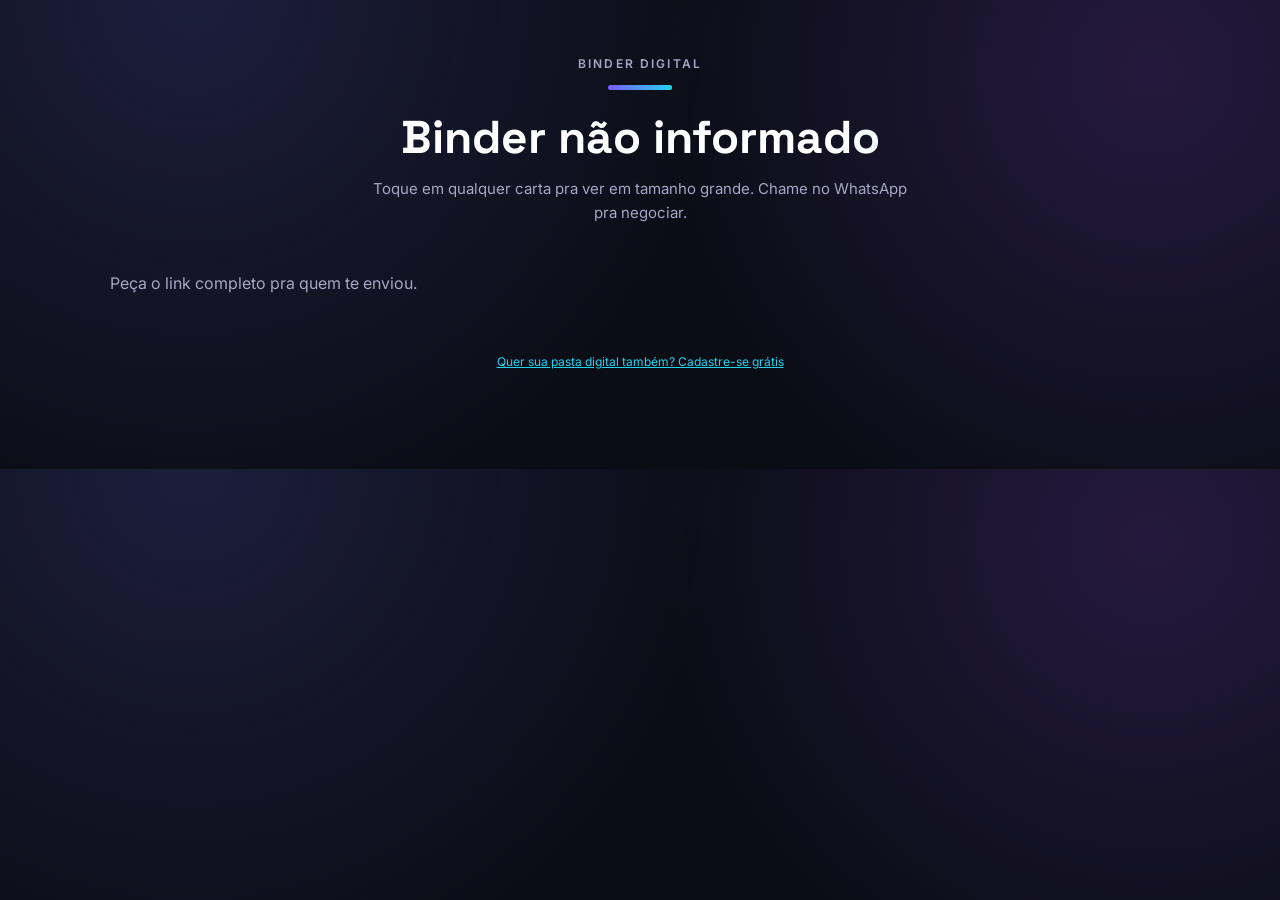
==== docs/binder.html @ ebbb9773 "Initial commit: LetsTradeTCG Binder V2 Site estatico (HTML/CSS/JS) com backend Supabase, publicado v" ====
<!DOCTYPE html>
<html lang="pt-BR">
<head>
<meta charset="UTF-8">
<meta name="viewport" content="width=device-width, initial-scale=1.0">
<title>Binder — LetsTradeTCG</title>
<meta name="description" content="Pasta digital de cartas Pokémon TCG para venda e troca.">

<link rel="preconnect" href="https://fonts.googleapis.com">
<link href="https://fonts.googleapis.com/css2?family=Space+Grotesk:wght@500;600;700&family=Inter:wght@400;500;600;700&display=swap" rel="stylesheet">
<link rel="stylesheet" href="assets/holo.css">
</head>
<body>

<header>
  <div class="eyebrow" id="ownerLine">Binder digital</div>
  <div class="holo-bar"></div>
  <h1 class="display" id="binderTitle">Carregando…</h1>
  <p>Toque em qualquer carta pra ver em tamanho grande. Chame no WhatsApp pra negociar.</p>
</header>

<div class="wrap">
  <div class="grid" id="grid"></div>
</div>

<footer>
  <span id="footerMsg"></span><br>
  <a href="index.html">Quer sua pasta digital também? Cadastre-se grátis</a>
</footer>

<a class="wa-float" id="waFloat" href="#" target="_blank" rel="noopener" style="display:none;">
  <svg viewBox="0 0 32 32" fill="currentColor"><path d="M16.001 3C9.373 3 4 8.373 4 15c0 2.386.653 4.618 1.789 6.532L4 29l7.65-1.752A11.94 11.94 0 0 0 16.001 27C22.628 27 28 21.627 28 15S22.628 3 16.001 3Zm0 21.818c-1.98 0-3.883-.516-5.547-1.492l-.398-.234-4.542 1.04 1.06-4.428-.26-.406A9.77 9.77 0 0 1 5.182 15c0-5.968 4.85-10.818 10.819-10.818S26.818 9.032 26.818 15 21.968 24.818 16.001 24.818Zm5.98-8.15c-.328-.164-1.94-.957-2.24-1.066-.3-.11-.518-.164-.737.164-.219.328-.845 1.066-1.037 1.285-.191.219-.383.246-.71.082-.328-.164-1.386-.51-2.64-1.628-.976-.87-1.635-1.945-1.826-2.273-.191-.328-.02-.505.144-.668.148-.147.328-.383.492-.574.164-.191.219-.328.328-.547.11-.219.055-.41-.027-.574-.082-.164-.737-1.777-1.01-2.434-.266-.64-.537-.553-.737-.563l-.628-.011c-.219 0-.574.082-.874.41-.3.328-1.146 1.12-1.146 2.73 0 1.61 1.174 3.166 1.337 3.385.164.219 2.31 3.527 5.598 4.945.782.338 1.393.54 1.869.69.785.25 1.5.215 2.065.13.63-.094 1.94-.793 2.213-1.558.273-.766.273-1.422.191-1.559-.082-.137-.3-.219-.628-.383Z"/></svg>
  Chamar no WhatsApp
</a>

<div class="lightbox" id="lightbox">
  <button class="lightbox-close" id="lbClose">✕</button>
  <button class="lightbox-nav prev" id="lbPrev">‹</button>
  <img id="lbImg" src="" alt="">
  <button class="lightbox-nav next" id="lbNext">›</button>
  <div class="lightbox-num" id="lbNum"></div>
</div>

<script src="https://cdn.jsdelivr.net/npm/@supabase/supabase-js@2"></script>
<script src="assets/supabase-config.js"></script>
<script>
  const binderId = new URLSearchParams(location.search).get("b");
  const grid = document.getElementById("grid");
  let cardUrls = [];

  async function load(){
    if(!binderId){
      document.getElementById("binderTitle").textContent = "Binder não informado";
      grid.innerHTML = `<p style="grid-column:1/-1; color:var(--ink-dim);">Peça o link completo pra quem te enviou.</p>`;
      return;
    }

    const { data: binder } = await supabaseClient
      .from("binders")
      .select("id, name, views, user_id, profiles(nickname, whatsapp, state)")
      .eq("id", binderId).maybeSingle();

    if(!binder){
      document.getElementById("binderTitle").textContent = "Binder não encontrado";
      grid.innerHTML = `<p style="grid-column:1/-1; color:var(--ink-dim);">Esse binder não existe ou foi removido.</p>`;
      return;
    }

    const owner = binder.profiles;
    document.title = `${binder.name} — LetsTradeTCG`;
    document.getElementById("binderTitle").textContent = binder.name;
    document.getElementById("ownerLine").textContent =
      `Binder de ${owner?.nickname ?? "?"}${owner?.state ? " · " + owner.state : ""}`;
    document.getElementById("footerMsg").textContent = `${binder.views + 1} visitas neste binder 🃏`;

    if(owner?.whatsapp){
      const wa = document.getElementById("waFloat");
      wa.href = `https://wa.me/${owner.whatsapp}?text=${encodeURIComponent("Olá! Vi seu binder \"" + binder.name + "\" e tenho interesse 🃏")}`;
      wa.style.display = "flex";
    }

    // conta a visita
    supabaseClient.rpc("increment_binder_views", { binder_id: binderId });

    const { data: cards } = await supabaseClient
      .from("cards").select("*").eq("binder_id", binderId)
      .order("created_at", { ascending:true });

    if(!cards || !cards.length){
      grid.innerHTML = `<p style="grid-column:1/-1; color:var(--ink-dim); text-align:center;">Esse binder ainda não tem cartas.</p>`;
      return;
    }

    grid.innerHTML = "";
    cards.forEach((c, i) => {
      const url = supabaseClient.storage.from(BUCKET).getPublicUrl(c.image_path).data.publicUrl;
      cardUrls.push(url);
      const flags = [c.for_trade && "Troca", c.for_sale && "Venda"].filter(Boolean);
      const el = document.createElement("div");
      el.className = "card";
      el.dataset.index = i;
      el.innerHTML = `
        <span class="num">#${String(i+1).padStart(2,"0")}</span>
        <span class="cond">${c.condition || "—"}</span>
        <img src="${url}" alt="Carta ${i+1}" loading="lazy">
        <div class="holo-sheen"></div>
        <div class="tag">
          <span class="flags">${flags.map(f => `<span>${f}</span>`).join("")}</span>
          <span class="price">${c.price ? "R$ " + c.price : "Consulte"}</span>
        </div>
      `;
      grid.appendChild(el);
    });
  }

  // Lightbox
  const lb = document.getElementById("lightbox");
  const lbImg = document.getElementById("lbImg");
  const lbNum = document.getElementById("lbNum");
  let current = 0;

  function openLB(i){
    current = i;
    lbImg.src = cardUrls[i];
    lbNum.textContent = `${String(i+1).padStart(2,"0")} / ${String(cardUrls.length).padStart(2,"0")}`;
    lb.classList.add("open");
  }
  function step(d){
    current = ((current + d) % cardUrls.length + cardUrls.length) % cardUrls.length;
    openLB(current);
  }

  grid.addEventListener("click", e => {
    const card = e.target.closest(".card");
    if(card) openLB(Number(card.dataset.index));
  });
  document.getElementById("lbClose").onclick = () => lb.classList.remove("open");
  document.getElementById("lbPrev").onclick = () => step(-1);
  document.getElementById("lbNext").onclick = () => step(1);
  lb.addEventListener("click", e => { if(e.target === lb) lb.classList.remove("open"); });
  document.addEventListener("keydown", e => {
    if(!lb.classList.contains("open")) return;
    if(e.key === "Escape") lb.classList.remove("open");
    if(e.key === "ArrowLeft") step(-1);
    if(e.key === "ArrowRight") step(1);
  });

  load();
</script>

</body>
</html>
---- docs/assets/holo.css ----
:root{
  --bg: #0b0d16;
  --bg-panel: #12162447;
  --ink: #f3f1ff;
  --ink-dim: #a7a6c4;
  --holo-1: #7c5cff;
  --holo-2: #22d3ee;
  --holo-3: #f472b6;
  --holo-4: #facc15;
  --line: #2a2c42;
  --whatsapp: #25D366;
  --danger: #f47272;
}

*{ box-sizing:border-box; }
html{ scroll-behavior:smooth; }

body{
  margin:0;
  background:
    radial-gradient(circle at 15% 0%, #1b1f3a 0%, transparent 45%),
    radial-gradient(circle at 90% 15%, #241a3d 0%, transparent 40%),
    var(--bg);
  color:var(--ink);
  font-family:'Inter', sans-serif;
  -webkit-font-smoothing:antialiased;
}

.display{ font-family:'Space Grotesk', sans-serif; }
a{ color:var(--holo-2); }

/* ---------- HEADER / HERO ---------- */
header{
  padding:56px 20px 32px;
  text-align:center;
}
.holo-bar{
  width:64px; height:5px; margin:0 auto 22px; border-radius:99px;
  background:linear-gradient(90deg,var(--holo-1),var(--holo-2),var(--holo-3),var(--holo-4));
  background-size:300% 100%;
  animation:shift 5s linear infinite;
}
@keyframes shift{ to{ background-position:300% 0; } }
.eyebrow{
  font-size:12px; letter-spacing:.18em; text-transform:uppercase;
  color:var(--ink-dim); font-weight:600; margin-bottom:14px;
}
h1{
  font-size:clamp(28px, 6vw, 46px); line-height:1.1; margin:0 0 14px; font-weight:700;
  background:linear-gradient(100deg,#fff 30%, var(--holo-2) 55%, var(--holo-3) 75%, #fff 95%);
  -webkit-background-clip:text; background-clip:text; color:transparent;
  background-size:220% auto; animation:sheen 6s ease-in-out infinite;
}
@keyframes sheen{ 0%,100%{ background-position:0% 50%; } 50%{ background-position:100% 50%; } }
header p{ color:var(--ink-dim); max-width:560px; margin:0 auto; font-size:15px; line-height:1.6; }

/* ---------- GENERIC LAYOUT ---------- */
.wrap{ max-width:1100px; margin:0 auto; padding:0 20px; }
.center{ display:flex; align-items:center; justify-content:center; }

/* ---------- PANEL / FORM ---------- */
.panel{
  max-width:420px; margin:0 auto; background:var(--bg-panel);
  border:1px solid var(--line); border-radius:20px; padding:32px;
}
.panel.wide{ max-width:640px; }
.panel h2{ margin:0 0 4px; text-align:center; font-size:22px; }
.panel .sub{ text-align:center; color:var(--ink-dim); font-size:13px; margin-bottom:24px; }

.field{ margin-bottom:16px; text-align:left; }
.field label{ display:block; font-size:12px; color:var(--ink-dim); margin-bottom:6px; letter-spacing:.03em; }
.field input, .field select{
  width:100%; padding:12px 14px; border-radius:10px; border:1px solid var(--line);
  background:#0d101c; color:var(--ink); font-family:'Inter',sans-serif; font-size:14px;
}
.field input:focus, .field select:focus{ outline:2px solid var(--holo-2); outline-offset:1px; }
.field small{ display:block; margin-top:5px; color:var(--ink-dim); font-size:11px; }
.field-row{ display:flex; gap:12px; }
.field-row .field{ flex:1; }

.checkbox-row{ display:flex; gap:20px; margin-bottom:16px; }
.checkbox-row label{ display:flex; align-items:center; gap:8px; font-size:13px; color:var(--ink); cursor:pointer; }
.checkbox-row input{ width:16px; height:16px; }

.btn{
  display:inline-flex; align-items:center; justify-content:center; gap:8px;
  width:100%; padding:13px 18px; border-radius:10px; border:none; cursor:pointer;
  font-family:'Space Grotesk',sans-serif; font-weight:600; font-size:14px;
  background:linear-gradient(100deg,var(--holo-1),var(--holo-2)); color:#0b0d16;
  transition:transform .15s ease, opacity .15s ease;
}
.btn:hover{ transform:translateY(-1px); }
.btn:disabled{ opacity:.5; cursor:not-allowed; transform:none; }
.btn.secondary{ background:transparent; border:1px solid var(--line); color:var(--ink); }
.btn.small{ width:auto; padding:8px 16px; font-size:12px; }
.btn.danger{ background:var(--danger); color:#2b0b0b; }

.switcher{ text-align:center; margin-top:18px; font-size:13px; color:var(--ink-dim); }
.switcher a{ cursor:pointer; text-decoration:underline; }
.switcher-links{ display:flex; justify-content:space-between; margin-top:10px; font-size:12px; }

.msg{ font-size:13px; padding:10px 14px; border-radius:10px; margin-bottom:16px; display:none; }
.msg.show{ display:block; }
.msg.error{ background:#f4727222; color:#ff9c9c; border:1px solid #f4727255; }
.msg.ok{ background:#22d3ee22; color:#9be8f5; border:1px solid #22d3ee55; }

/* OTP code input */
.otp-input{
  letter-spacing:.5em; text-align:center; font-size:22px !important;
  font-family:'Space Grotesk',sans-serif; font-weight:600;
}

/* ---------- CAROUSEL ---------- */
.carousel-title{
  text-align:center; font-size:12px; letter-spacing:.14em; text-transform:uppercase;
  color:var(--ink-dim); margin:48px 0 16px;
}
.carousel{
  position:relative; max-width:760px; margin:0 auto 8px; height:220px;
  border-radius:18px; overflow:hidden; border:1px solid var(--line); background:var(--bg-panel);
}
.carousel-slide{
  position:absolute; inset:0; display:flex; align-items:center; gap:18px; padding:20px 24px;
  text-decoration:none; color:var(--ink); opacity:0; transition:opacity .6s ease; pointer-events:none;
}
.carousel-slide.active{ opacity:1; pointer-events:auto; }
.carousel-slide img{
  width:130px; height:174px; object-fit:cover; border-radius:12px; flex:none;
  box-shadow:0 10px 30px #0008;
}
.carousel-slide .info b{ font-family:'Space Grotesk',sans-serif; font-size:18px; display:block; margin-bottom:4px; }
.carousel-slide .info span{ color:var(--ink-dim); font-size:13px; }
.carousel-dots{ display:flex; justify-content:center; gap:6px; margin-bottom:40px; }
.carousel-dots .dot{ width:6px; height:6px; border-radius:50%; background:var(--line); }
.carousel-dots .dot.active{ background:var(--holo-2); }

/* ---------- SEARCH ---------- */
.search-box{ max-width:420px; margin:0 auto 60px; position:relative; }
.search-box input{
  width:100%; padding:14px 16px; border-radius:99px; border:1px solid var(--line);
  background:var(--bg-panel); color:var(--ink); font-size:14px;
}
.search-results{
  position:absolute; top:calc(100% + 8px); left:0; right:0; background:#12162acc;
  backdrop-filter:blur(10px); border:1px solid var(--line); border-radius:14px;
  overflow:hidden; z-index:5; display:none;
}
.search-results.show{ display:block; }
.search-results a{
  display:flex; justify-content:space-between; padding:12px 16px; text-decoration:none;
  color:var(--ink); font-size:13px; border-bottom:1px solid var(--line);
}
.search-results a:last-child{ border-bottom:none; }
.search-results a:hover{ background:#ffffff0a; }
.search-results .owner{ color:var(--ink-dim); }
.search-results .empty{ padding:14px 16px; color:var(--ink-dim); font-size:13px; }

/* ---------- NAVBAR (dashboard) ---------- */
.navbar{
  display:flex; align-items:center; justify-content:space-between;
  max-width:1300px; margin:0 auto; padding:20px 24px; font-family:'Space Grotesk',sans-serif;
}
.navbar .brand{ font-size:14px; color:var(--ink-dim); }
.navbar .user{ display:flex; align-items:center; gap:12px; font-size:13px; }
.navbar .user button{
  background:none; border:1px solid var(--line); color:var(--ink-dim);
  padding:7px 14px; border-radius:99px; cursor:pointer; font-family:inherit; font-size:12px;
}

/* ---------- DASHBOARD LAYOUT ---------- */
.dash{
  max-width:1300px; margin:0 auto; padding:0 24px 100px;
  display:flex; gap:32px; align-items:flex-start;
}
.dash-sidebar{
  flex:0 0 220px; position:sticky; top:24px; display:flex; flex-direction:column; gap:10px;
}
.add-binder-btn{
  display:flex; align-items:center; gap:10px; padding:14px; border-radius:14px;
  border:2px dashed var(--line); background:none; color:var(--ink); cursor:pointer;
  font-family:'Space Grotesk',sans-serif; font-size:13px; font-weight:600; text-align:left;
}
.add-binder-btn:hover{ border-color:var(--holo-2); color:var(--holo-2); }
.add-binder-btn .plus{
  width:26px; height:26px; border-radius:50%; background:var(--holo-2); color:#0b0d16;
  display:flex; align-items:center; justify-content:center; font-size:16px; flex:none;
}
.binder-list{ display:flex; flex-direction:column; gap:4px; margin-top:8px; }
.binder-list button{
  text-align:left; background:none; border:none; color:var(--ink-dim); cursor:pointer;
  padding:10px 12px; border-radius:10px; font-size:13px; font-family:'Inter',sans-serif;
}
.binder-list button.active{ background:var(--bg-panel); color:var(--ink); font-weight:600; }
.binder-list button:hover{ background:#ffffff08; }

.dash-main{ flex:1; min-width:0; }
.binder-heading{ text-align:center; margin-bottom:24px; }
.binder-heading h2{ font-size:26px; margin:0 0 6px; }
.binder-heading .share{ font-size:12px; color:var(--ink-dim); }
.binder-heading .share code{ color:var(--holo-2); }

.upload-trigger{
  display:flex; flex-direction:column; align-items:center; gap:8px;
  width:100%; padding:28px; border-radius:16px; border:2px dashed var(--line);
  background:none; color:var(--ink-dim); cursor:pointer; margin-bottom:28px;
  font-family:'Space Grotesk',sans-serif;
}
.upload-trigger .plus{
  width:38px; height:38px; border-radius:50%; background:var(--holo-2); color:#0b0d16;
  display:flex; align-items:center; justify-content:center; font-size:22px;
}
.upload-trigger.drag{ border-color:var(--holo-2); color:var(--holo-2); }

/* ---------- PENDING CARD FORM ---------- */
.pending-list{ display:flex; flex-direction:column; gap:16px; margin-bottom:32px; }
.pending-card{
  display:flex; gap:16px; background:var(--bg-panel); border:1px solid var(--line);
  border-radius:16px; padding:16px; flex-wrap:wrap;
}
.pending-card img{ width:100px; height:134px; object-fit:cover; border-radius:10px; flex:none; }
.pending-card .form-fields{ flex:1; min-width:220px; display:grid; grid-template-columns:1fr 1fr; gap:10px; }
.pending-card .form-fields .checkbox-row{ grid-column:1/-1; margin:4px 0 0; }
.pending-card .form-actions{ flex:none; display:flex; align-items:flex-end; }

/* ---------- CARD GRID ---------- */
.grid{ display:grid; grid-template-columns:repeat(2,1fr); gap:16px; }
@media(min-width:640px){ .grid{ grid-template-columns:repeat(3,1fr); gap:20px; } }
@media(min-width:960px){ .grid{ grid-template-columns:repeat(4,1fr); } }

.card{
  position:relative; border-radius:16px; overflow:hidden; background:var(--bg-panel);
  border:1px solid var(--line); cursor:pointer; isolation:isolate;
}
.card img{ display:block; width:100%; aspect-ratio:3/4; object-fit:cover; transition:transform .5s ease; }
.card:hover img{ transform:scale(1.06); }
.card .num, .card .cond{
  position:absolute; top:8px; z-index:2; background:#000a; backdrop-filter:blur(4px);
  color:#fff; font-family:'Space Grotesk',sans-serif; font-size:11px; font-weight:600;
  padding:4px 9px; border-radius:99px; letter-spacing:.03em;
}
.card .num{ left:8px; }
.card .cond{ right:8px; }
.card .del-btn{
  position:absolute; bottom:8px; right:8px; z-index:3; width:26px; height:26px; border-radius:50%;
  border:none; background:#000a; color:#fff; cursor:pointer; font-size:13px; line-height:1;
}
.card .del-btn:hover{ background:var(--danger); }
.holo-sheen{
  position:absolute; inset:0; z-index:1;
  background:linear-gradient(115deg, transparent 30%, #ffffff33 45%, var(--holo-2)22 50%, transparent 65%);
  background-size:250% 250%; background-position:-40% -40%; opacity:0;
  transition:opacity .4s ease, background-position .8s ease; pointer-events:none; mix-blend-mode:overlay;
}
.card:hover .holo-sheen{ opacity:1; background-position:140% 140%; }
.card .tag{
  position:absolute; bottom:0; left:0; right:0; z-index:2; padding:8px 10px 9px; font-size:11px;
  color:#fff; background:linear-gradient(to top, #000c, transparent); display:flex;
  align-items:center; justify-content:space-between; font-family:'Space Grotesk',sans-serif;
}
.tag .price{ color:var(--holo-4); font-weight:600; }
.tag .flags{ display:flex; gap:4px; }
.tag .flags span{ background:#ffffff22; padding:2px 6px; border-radius:6px; font-size:10px; }

/* ---------- LIGHTBOX ---------- */
.lightbox{
  position:fixed; inset:0; background:#000000e6; backdrop-filter:blur(6px); display:none;
  align-items:center; justify-content:center; z-index:50; padding:30px 16px;
}
.lightbox.open{ display:flex; }
.lightbox img{ max-width:min(92vw, 480px); max-height:80vh; border-radius:14px; box-shadow:0 20px 60px #000a; }
.lightbox-close{
  position:absolute; top:18px; right:18px; width:40px; height:40px; border-radius:50%;
  background:#ffffff14; border:1px solid #ffffff33; color:#fff; font-size:20px; cursor:pointer;
}
.lightbox-nav{
  position:absolute; top:50%; transform:translateY(-50%); background:#ffffff14;
  border:1px solid #ffffff33; color:#fff; width:44px; height:44px; border-radius:50%;
  font-size:20px; cursor:pointer;
}
.lightbox-nav.prev{ left:14px; } .lightbox-nav.next{ right:14px; }
.lightbox-num{
  position:absolute; bottom:22px; left:50%; transform:translateX(-50%); color:#fff9;
  font-size:12px; font-family:'Space Grotesk',sans-serif; letter-spacing:.08em;
}

/* ---------- MODAL (Add new Binder) ---------- */
.modal-overlay{
  position:fixed; inset:0; background:#000000cc; backdrop-filter:blur(4px); display:none;
  align-items:center; justify-content:center; z-index:60; padding:20px;
}
.modal-overlay.open{ display:flex; }
.modal{
  background:#12162a; border:1px solid var(--line); border-radius:18px; padding:28px;
  width:100%; max-width:380px;
}
.modal h3{ margin:0 0 18px; text-align:center; }

/* ---------- WHATSAPP FLOAT ---------- */
.wa-float{
  position:fixed; bottom:20px; right:20px; z-index:40; display:flex; align-items:center; gap:10px;
  background:var(--whatsapp); color:#fff; padding:13px 18px; border-radius:99px; text-decoration:none;
  font-weight:600; font-size:14px; box-shadow:0 10px 30px #25d36655;
  font-family:'Space Grotesk',sans-serif; transition:transform .2s ease;
}
.wa-float:hover{ transform:translateY(-2px); }
.wa-float svg{ width:20px; height:20px; }

footer{ text-align:center; padding:30px 16px 100px; color:var(--ink-dim); font-size:12px; }
footer a{ color:var(--holo-2); }
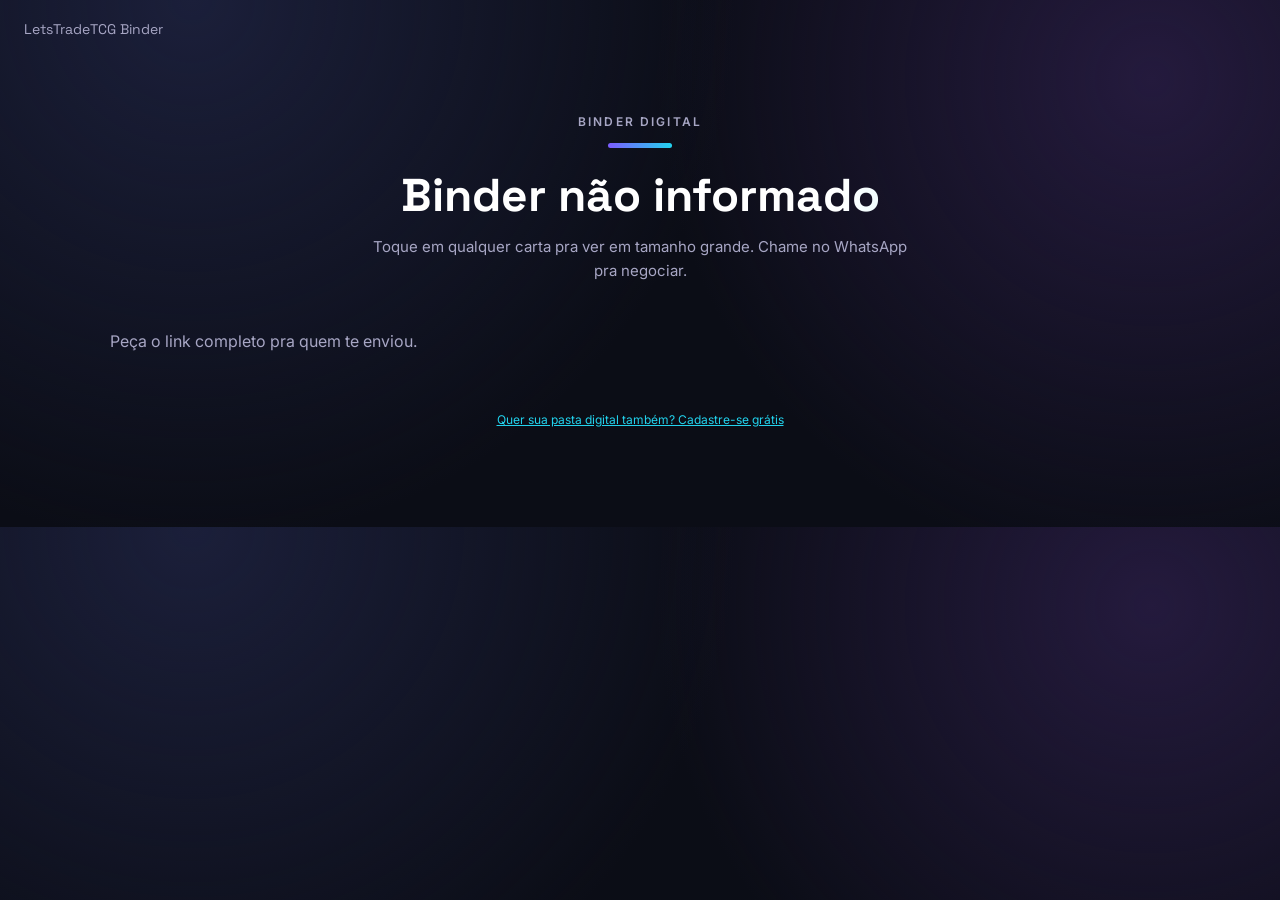
==== commit 38e54c90: "Fase 1 de melhorias de UX: navegação, header e favicon - Corrige botão de apagar carta sobrepondo o " ====
--- a/docs/binder.html
+++ b/docs/binder.html
@@ -5,12 +5,17 @@
 <meta name="viewport" content="width=device-width, initial-scale=1.0">
 <title>Binder — LetsTradeTCG</title>
 <meta name="description" content="Pasta digital de cartas Pokémon TCG para venda e troca.">
+<link rel="icon" type="image/svg+xml" href="assets/favicon.svg">
 
 <link rel="preconnect" href="https://fonts.googleapis.com">
 <link href="https://fonts.googleapis.com/css2?family=Space+Grotesk:wght@500;600;700&family=Inter:wght@400;500;600;700&display=swap" rel="stylesheet">
 <link rel="stylesheet" href="assets/holo.css">
 </head>
 <body>
+
+<div class="navbar">
+  <a class="brand display" href="index.html">LetsTradeTCG Binder</a>
+</div>
 
 <header>
   <div class="eyebrow" id="ownerLine">Binder digital</div>
--- a/docs/assets/holo.css
+++ b/docs/assets/holo.css
@@ -155,12 +155,38 @@
 .search-results .owner{ color:var(--ink-dim); }
 .search-results .empty{ padding:14px 16px; color:var(--ink-dim); font-size:13px; }
 
+/* ---------- BINDER DIRECTORY (home) ---------- */
+.directory-title{
+  text-align:center; font-size:12px; letter-spacing:.14em; text-transform:uppercase;
+  color:var(--ink-dim); margin:56px 0 16px;
+}
+.binder-directory{
+  display:grid; grid-template-columns:repeat(2,1fr); gap:16px;
+  max-width:1100px; margin:0 auto 60px;
+}
+@media(min-width:640px){ .binder-directory{ grid-template-columns:repeat(3,1fr); } }
+@media(min-width:960px){ .binder-directory{ grid-template-columns:repeat(4,1fr); } }
+.binder-tile{
+  display:block; text-decoration:none; color:var(--ink); background:var(--bg-panel);
+  border:1px solid var(--line); border-radius:14px; overflow:hidden; transition:transform .15s ease;
+}
+.binder-tile:hover{ transform:translateY(-2px); }
+.binder-tile img{ display:block; width:100%; aspect-ratio:3/4; object-fit:cover; }
+.binder-tile .no-cover{
+  aspect-ratio:3/4; display:flex; align-items:center; justify-content:center;
+  color:var(--ink-dim); font-size:12px; text-align:center; padding:10px;
+}
+.binder-tile .info{ padding:10px 12px; }
+.binder-tile .info b{ font-family:'Space Grotesk',sans-serif; font-size:13px; display:block; margin-bottom:2px; }
+.binder-tile .info span{ color:var(--ink-dim); font-size:11px; }
+
 /* ---------- NAVBAR (dashboard) ---------- */
 .navbar{
   display:flex; align-items:center; justify-content:space-between;
   max-width:1300px; margin:0 auto; padding:20px 24px; font-family:'Space Grotesk',sans-serif;
 }
-.navbar .brand{ font-size:14px; color:var(--ink-dim); }
+.navbar .brand{ font-size:14px; color:var(--ink-dim); text-decoration:none; transition:color .15s ease; }
+.navbar .brand:hover{ color:var(--holo-2); }
 .navbar .user{ display:flex; align-items:center; gap:12px; font-size:13px; }
 .navbar .user button{
   background:none; border:1px solid var(--line); color:var(--ink-dim);
@@ -241,7 +267,7 @@
 .card .num{ left:8px; }
 .card .cond{ right:8px; }
 .card .del-btn{
-  position:absolute; bottom:8px; right:8px; z-index:3; width:26px; height:26px; border-radius:50%;
+  position:absolute; top:40px; right:8px; z-index:3; width:26px; height:26px; border-radius:50%;
   border:none; background:#000a; color:#fff; cursor:pointer; font-size:13px; line-height:1;
 }
 .card .del-btn:hover{ background:var(--danger); }
